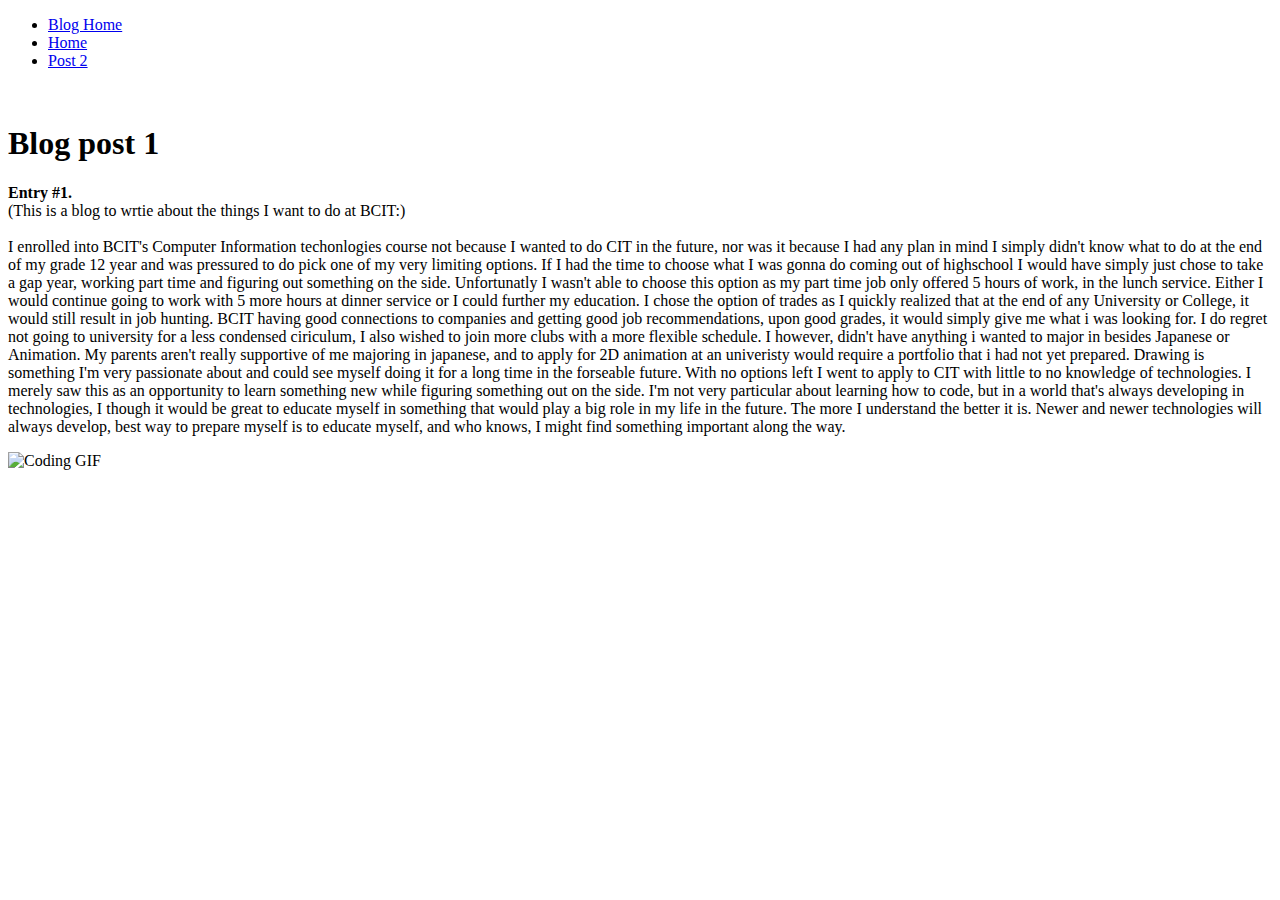
==== Portfolio_Blog/blog/post1.html @ 1acfc9ee "Add files via upload" ====
<!DOCTYPE html>
<html>
    <head>
    <title> Blog post 1</title>
    </head>
    <div class="container">
        <nav class = "NavBar">
            <link rel="stylesheet" href="css/mystyles.css">
            <ul>
                <li><a href="/blog/Bloghomepage.html"> Blog Home </a></li>
                <li><a href="/index.html"> Home </a></li>
                <li><a href="/blog/post2.html"> Post 2 </a></li>
            </ul>
        </nav>
    </div>
    <br>

    <h1 class="title"> Blog post 1</h1>
    <p class="entry1"> <b>Entry #1.</b><br>   (This is a blog to wrtie about the things I want to do at BCIT:) <br><br>
        I enrolled into BCIT's Computer Information techonlogies course not because I wanted to do CIT in the future, nor was it because I had any plan in mind
        I simply didn't know what to do at the end of my grade 12 year and was pressured to do pick one of my very limiting options. If I had the time to choose
        what I was gonna do coming out of highschool I would have simply just chose to take a gap year, working part time and figuring out something on the side.
        Unfortunatly I wasn't able to choose this option as my part time job only offered 5 hours of work, in the lunch service. Either I would continue going to
        work with 5 more hours at dinner service or I could further my education. I chose the option of trades as I quickly realized that at the end of any University
        or College, it would still result in job hunting. BCIT having good connections to companies and getting good job recommendations, upon good grades, it would 
        simply give me what i was looking for. I do regret not going to university for a less condensed ciriculum, I also wished to join more clubs with a more flexible
        schedule. I however, didn't have anything i wanted to major in besides Japanese or Animation. My parents aren't really supportive of me majoring in japanese,
        and to apply for 2D animation at an univeristy would require a portfolio that i had not yet prepared. Drawing is something I'm very passionate about and could see myself
        doing it for a long time in the forseable future. With no options left I went to apply to CIT with little to no knowledge of technologies. I merely saw this 
        as an opportunity to learn something new while figuring something out on the side. I'm not very particular about learning how to code, but in a world that's
        always developing in technologies, I though it would be great to educate myself in something that would play a big role in my life in the future. The more
        I understand the better it is. Newer and newer technologies will always develop, best way to prepare myself is to educate myself, and who knows, I might find
        something important along the way.
        <link rel="stylesheet" href="/css/blogstyles.css">
    </p>

    <img src="/images/tis100-sad.gif" alt="Coding GIF">
    <link rel="stylesheet" href="/css/blogstyles.css">
</html>
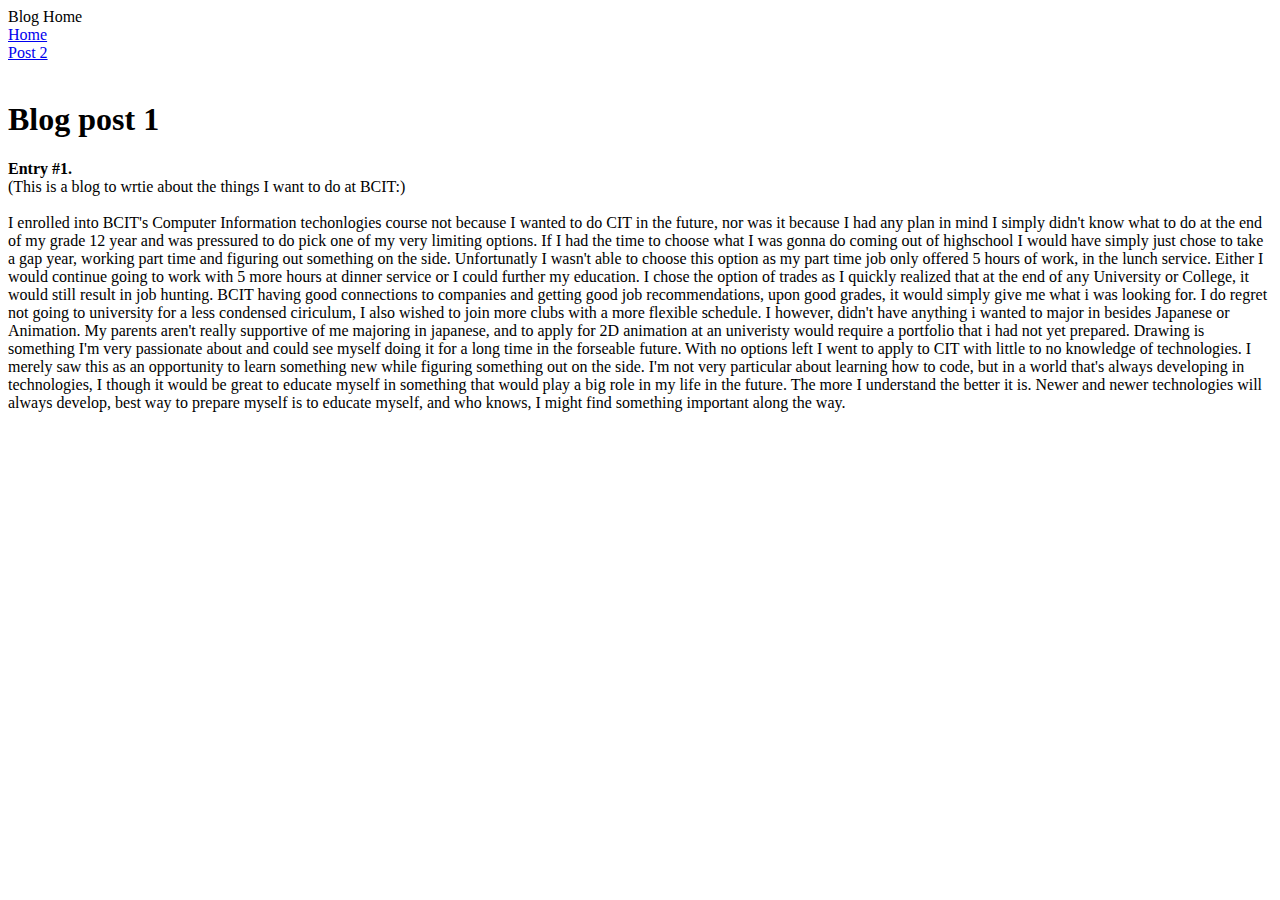
==== commit 0c8b36dd: "Update post1.html" ====
--- a/Portfolio_Blog/blog/post1.html
+++ b/Portfolio_Blog/blog/post1.html
@@ -5,7 +5,7 @@
     </head>
     <div class="container">
         <nav class = "NavBar">
-            <link rel="stylesheet" href="css/mystyles.css">
+            <link rel="stylesheet" href="css/mystyles.css" type="text/css>
             <ul>
                 <li><a href="/blog/Bloghomepage.html"> Blog Home </a></li>
                 <li><a href="/index.html"> Home </a></li>
@@ -31,9 +31,9 @@
         always developing in technologies, I though it would be great to educate myself in something that would play a big role in my life in the future. The more
         I understand the better it is. Newer and newer technologies will always develop, best way to prepare myself is to educate myself, and who knows, I might find
         something important along the way.
-        <link rel="stylesheet" href="/css/blogstyles.css">
+        <link rel="stylesheet" href="css/blogstyles.css" type="text/css>
     </p>
 
-    <img src="/images/tis100-sad.gif" alt="Coding GIF">
-    <link rel="stylesheet" href="/css/blogstyles.css">
-</html>+    <img src="images/tis100-sad.gif" alt="Coding GIF">
+    <link rel="stylesheet" href="css/blogstyles.css" type="text/css>
+</html>
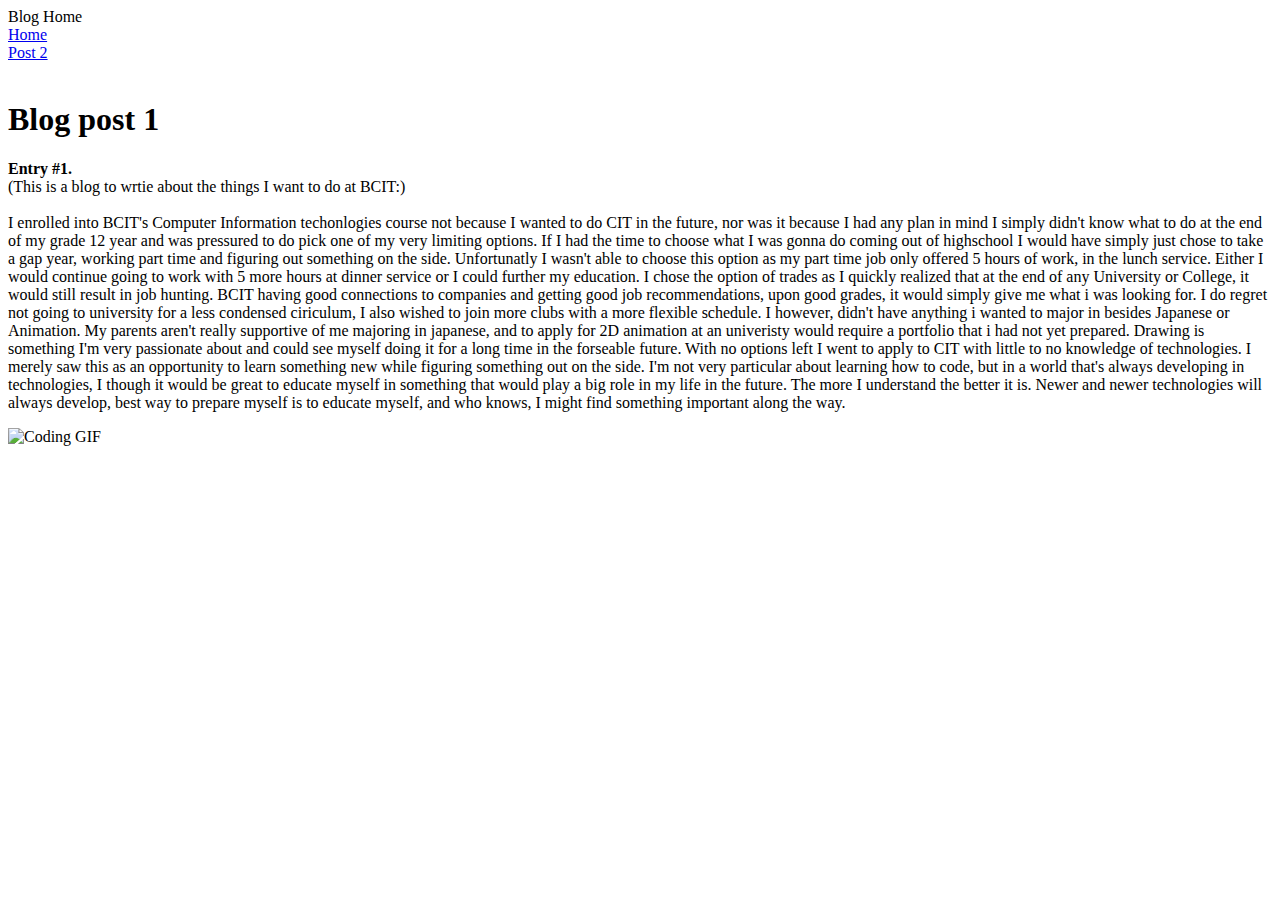
==== commit e3d740eb: "Update post1.html" ====
--- a/Portfolio_Blog/blog/post1.html
+++ b/Portfolio_Blog/blog/post1.html
@@ -7,9 +7,9 @@
         <nav class = "NavBar">
             <link rel="stylesheet" href="css/mystyles.css" type="text/css>
             <ul>
-                <li><a href="/blog/Bloghomepage.html"> Blog Home </a></li>
-                <li><a href="/index.html"> Home </a></li>
-                <li><a href="/blog/post2.html"> Post 2 </a></li>
+                <li><a href="blog/Bloghomepage.html"> Blog Home </a></li>
+                <li><a href="index.html"> Home </a></li>
+                <li><a href="blog/post2.html"> Post 2 </a></li>
             </ul>
         </nav>
     </div>
@@ -31,9 +31,9 @@
         always developing in technologies, I though it would be great to educate myself in something that would play a big role in my life in the future. The more
         I understand the better it is. Newer and newer technologies will always develop, best way to prepare myself is to educate myself, and who knows, I might find
         something important along the way.
-        <link rel="stylesheet" href="css/blogstyles.css" type="text/css>
+        <link rel="stylesheet" href="css/blogstyles.css">
     </p>
 
     <img src="images/tis100-sad.gif" alt="Coding GIF">
-    <link rel="stylesheet" href="css/blogstyles.css" type="text/css>
+    <link rel="stylesheet" href="css/blogstyles.css">
 </html>
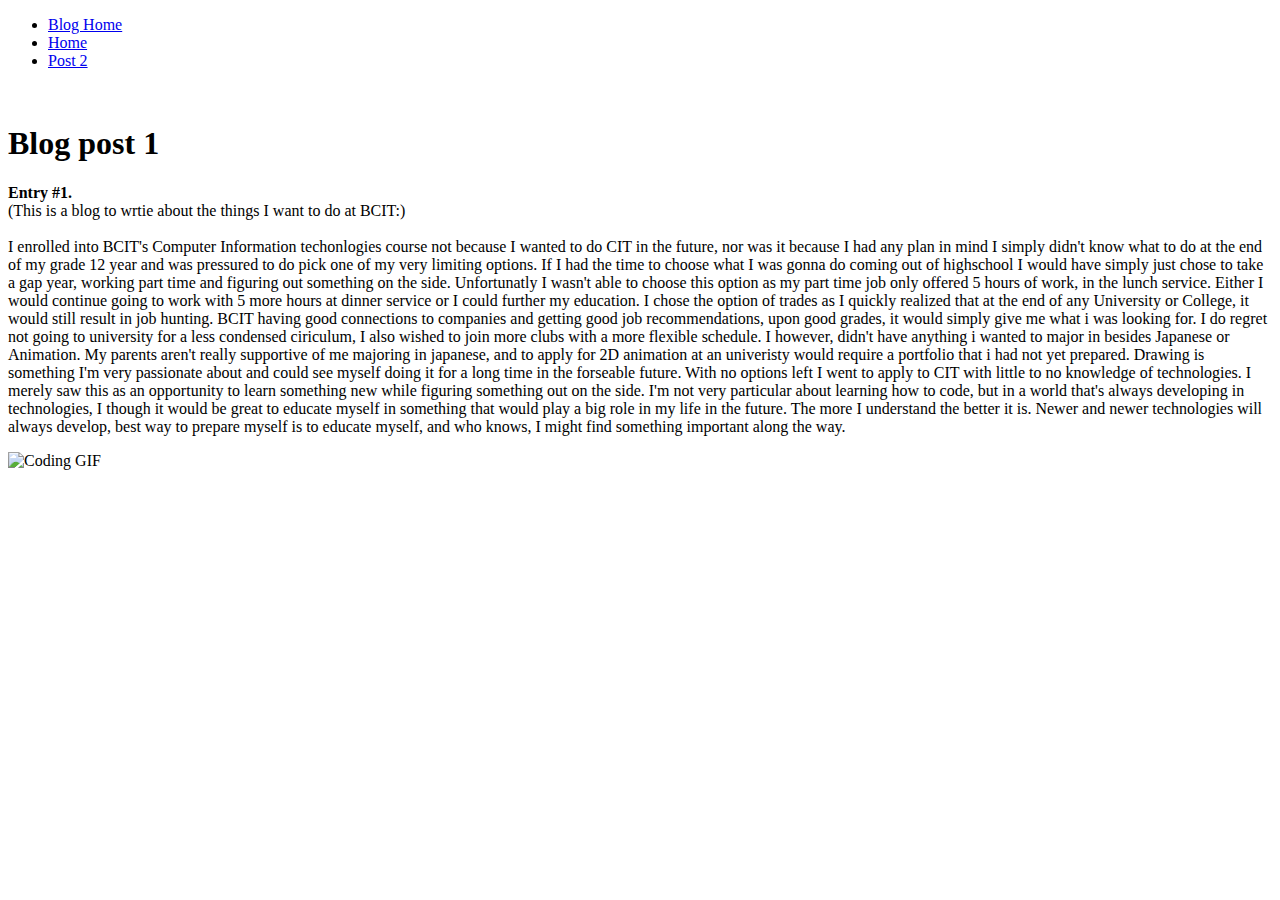
==== commit 4ed2daa5: "Update post1.html" ====
--- a/Portfolio_Blog/blog/post1.html
+++ b/Portfolio_Blog/blog/post1.html
@@ -5,7 +5,7 @@
     </head>
     <div class="container">
         <nav class = "NavBar">
-            <link rel="stylesheet" href="css/mystyles.css" type="text/css>
+            <link rel="stylesheet" href="css/mystyles.css">
             <ul>
                 <li><a href="blog/Bloghomepage.html"> Blog Home </a></li>
                 <li><a href="index.html"> Home </a></li>
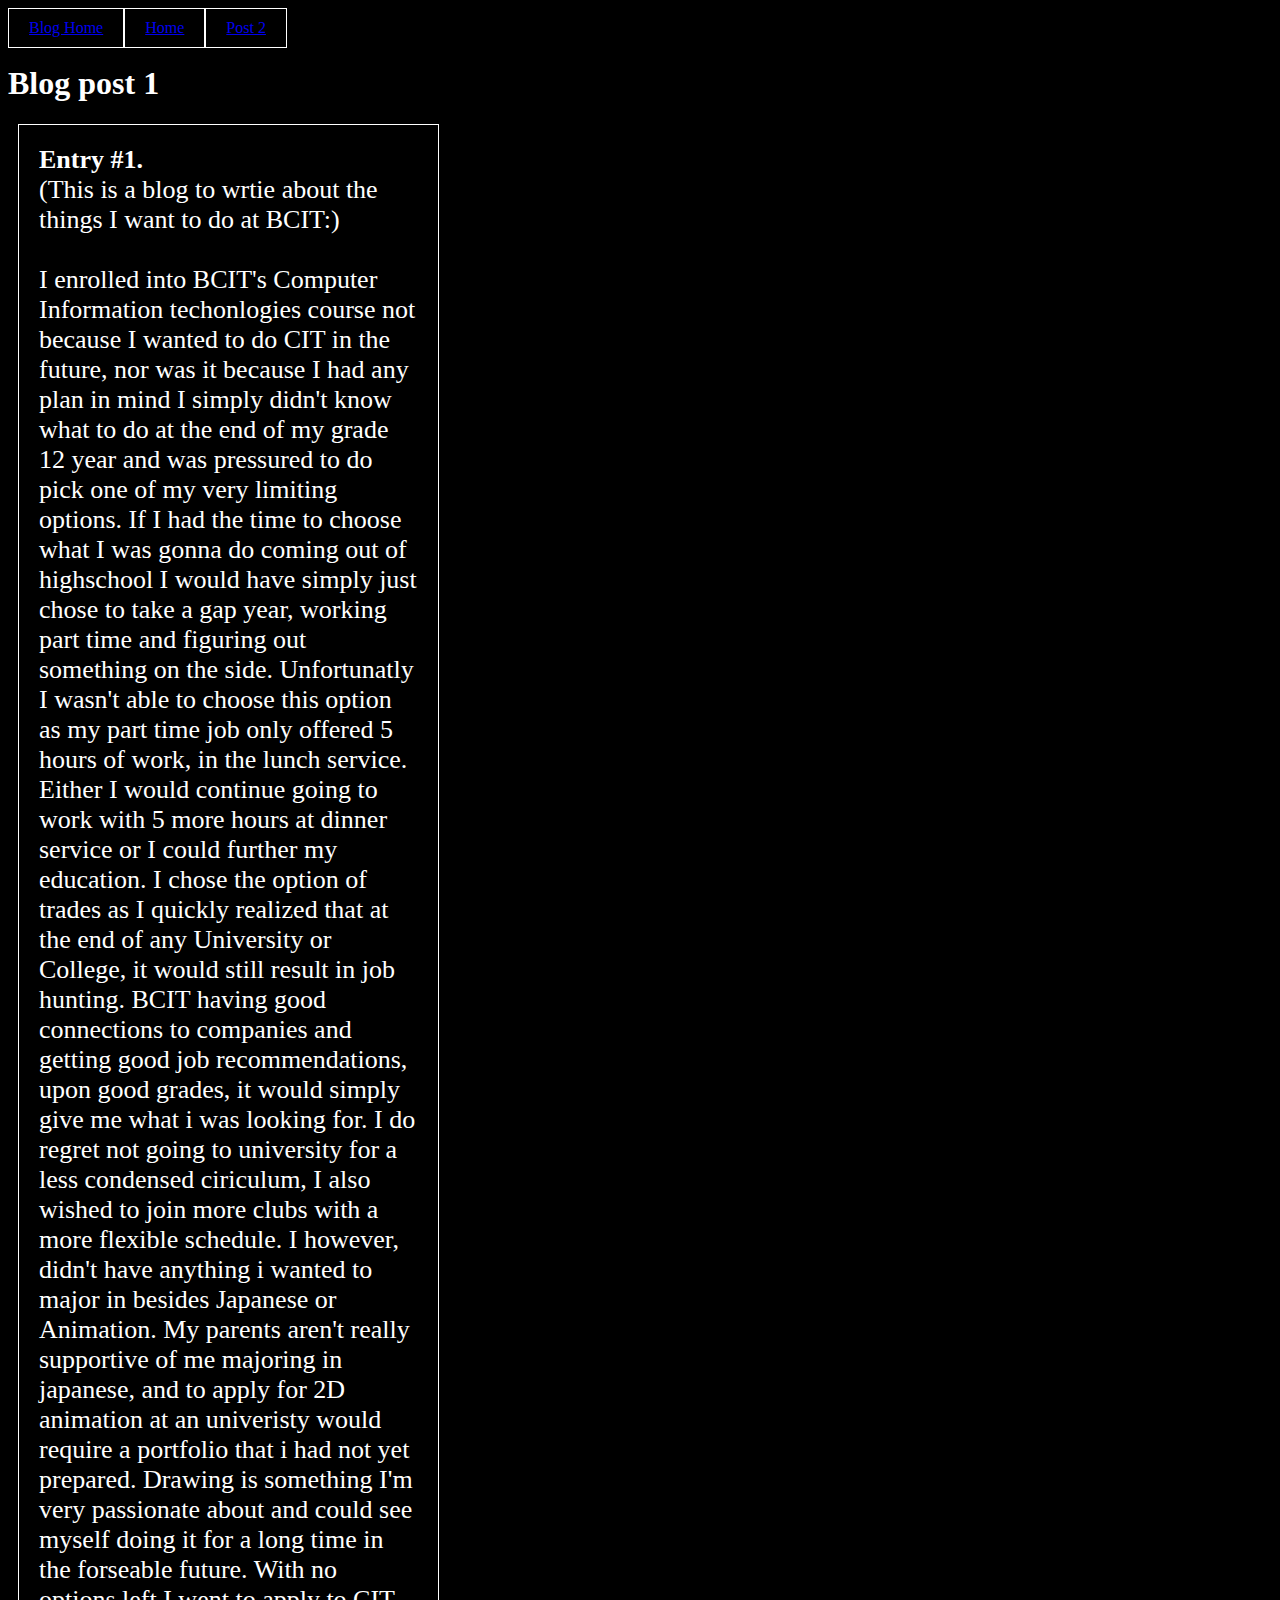
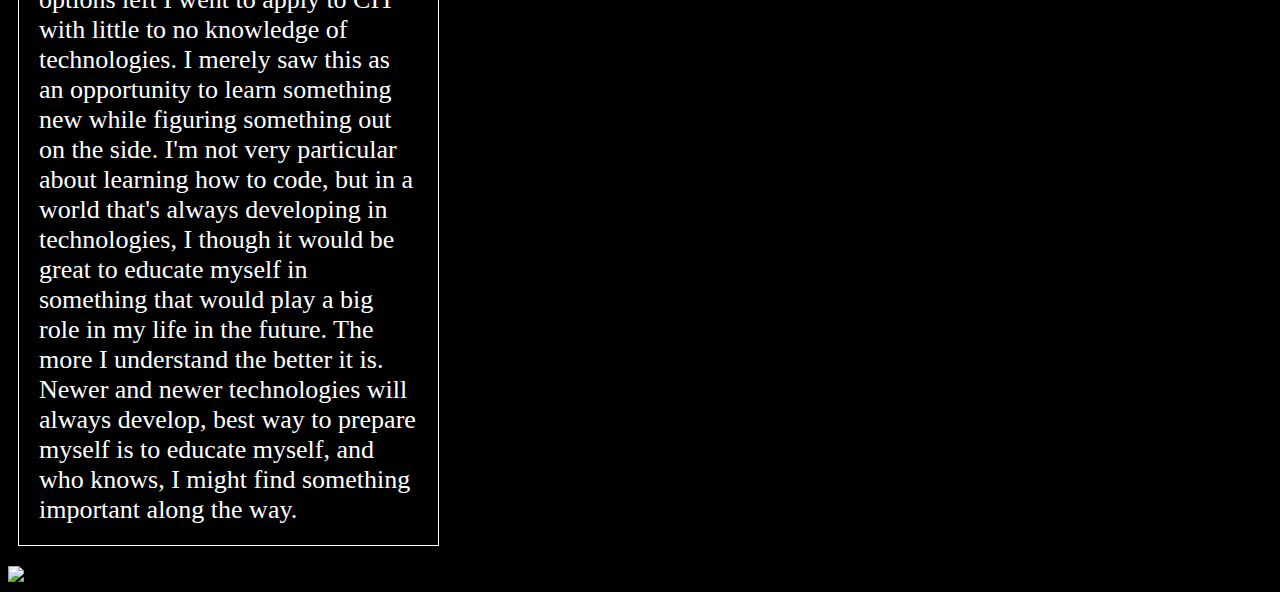
==== commit 1c9c9438: "Update post1.html" ====
--- a/Portfolio_Blog/blog/post1.html
+++ b/Portfolio_Blog/blog/post1.html
@@ -5,7 +5,7 @@
     </head>
     <div class="container">
         <nav class = "NavBar">
-            <link rel="stylesheet" href="css/mystyles.css">
+            <link rel="stylesheet" href="../css/mystyles.css">
             <ul>
                 <li><a href="blog/Bloghomepage.html"> Blog Home </a></li>
                 <li><a href="index.html"> Home </a></li>
@@ -31,9 +31,9 @@
         always developing in technologies, I though it would be great to educate myself in something that would play a big role in my life in the future. The more
         I understand the better it is. Newer and newer technologies will always develop, best way to prepare myself is to educate myself, and who knows, I might find
         something important along the way.
-        <link rel="stylesheet" href="css/blogstyles.css">
+        <link rel="stylesheet" href="../css/blogstyles.css">
     </p>
 
     <img src="images/tis100-sad.gif" alt="Coding GIF">
-    <link rel="stylesheet" href="css/blogstyles.css">
+    <link rel="stylesheet" href="../css/blogstyles.css">
 </html>
--- a/Portfolio_Blog/css/mystyles.css
+++ b/Portfolio_Blog/css/mystyles.css
@@ -0,0 +1,77 @@
+@media screen {
+}
+.container{
+    text-align: center;
+}
+
+.name {
+    color: white;
+    text-align: center;
+    font-size: 300%;
+    font-family: fantasy, copperplate, sans-serif;
+    text-align: center;
+}
+h2 {
+    color: white;
+}
+html{
+    background-color: black;
+}
+ul {
+    display: inline;
+    list-style: none;
+    color: white;
+}
+li{
+    float: left;
+    padding: 10px 20px;
+    border: solid white 1px;
+}
+
+.Info{
+    display: inline-block;
+    position: absolute;
+    
+}
+p{
+    color: white;
+    font-size: 26px;
+    width: 30%;
+    height: 10%;
+    border: white solid;
+    padding: 10px 20px;
+    margin: 20px 10px;
+    
+}
+article{
+    color: white;
+    font-size: 21px;
+    padding: 20px 20px;
+}
+footer{
+    background-color: white solid;
+}
+.container2{
+    display: flexbox;
+    flex-direction: column;
+}
+.currenteducation{
+    text-align: center;
+}
+p.title{
+    text-align: center;
+}
+p.previousedu{
+    text-align: center;
+}
+p.previousjob{
+    text-align: center;
+}
+p.classes{
+    padding: 30px 30px;
+}
+.container3{
+    display: flex;
+    flex-direction: row;
+    align-items: stretch;
+}--- a/Portfolio_Blog/css/blogstyles.css
+++ b/Portfolio_Blog/css/blogstyles.css
@@ -0,0 +1,39 @@
+html{
+    background-color: black
+}
+p{
+    color: white;
+}
+li{
+    float: left;
+    padding: 10px 20px;
+    border: solid white 1px;
+}
+ul {
+    display: inline;
+    list-style: none;
+    color: white;
+}
+.title{
+    color: white;
+    text-align: left;
+}
+.entry1{
+    border: solid white 1px;
+    padding: 20px 20px;
+}
+img{
+    display: block;
+    margin-left: auto;
+    margin-right: auto;
+}
+.Bhome{
+    text-align: center;
+    color: white;
+    font-size: 86px;
+}
+.subheading{
+    text-align: center;
+    color: white;
+    margin: 30px 30px;
+}--- a/Portfolio_Blog/css/blogstyles.css
+++ b/Portfolio_Blog/css/blogstyles.css
@@ -0,0 +1,39 @@
+html{
+    background-color: black
+}
+p{
+    color: white;
+}
+li{
+    float: left;
+    padding: 10px 20px;
+    border: solid white 1px;
+}
+ul {
+    display: inline;
+    list-style: none;
+    color: white;
+}
+.title{
+    color: white;
+    text-align: left;
+}
+.entry1{
+    border: solid white 1px;
+    padding: 20px 20px;
+}
+img{
+    display: block;
+    margin-left: auto;
+    margin-right: auto;
+}
+.Bhome{
+    text-align: center;
+    color: white;
+    font-size: 86px;
+}
+.subheading{
+    text-align: center;
+    color: white;
+    margin: 30px 30px;
+}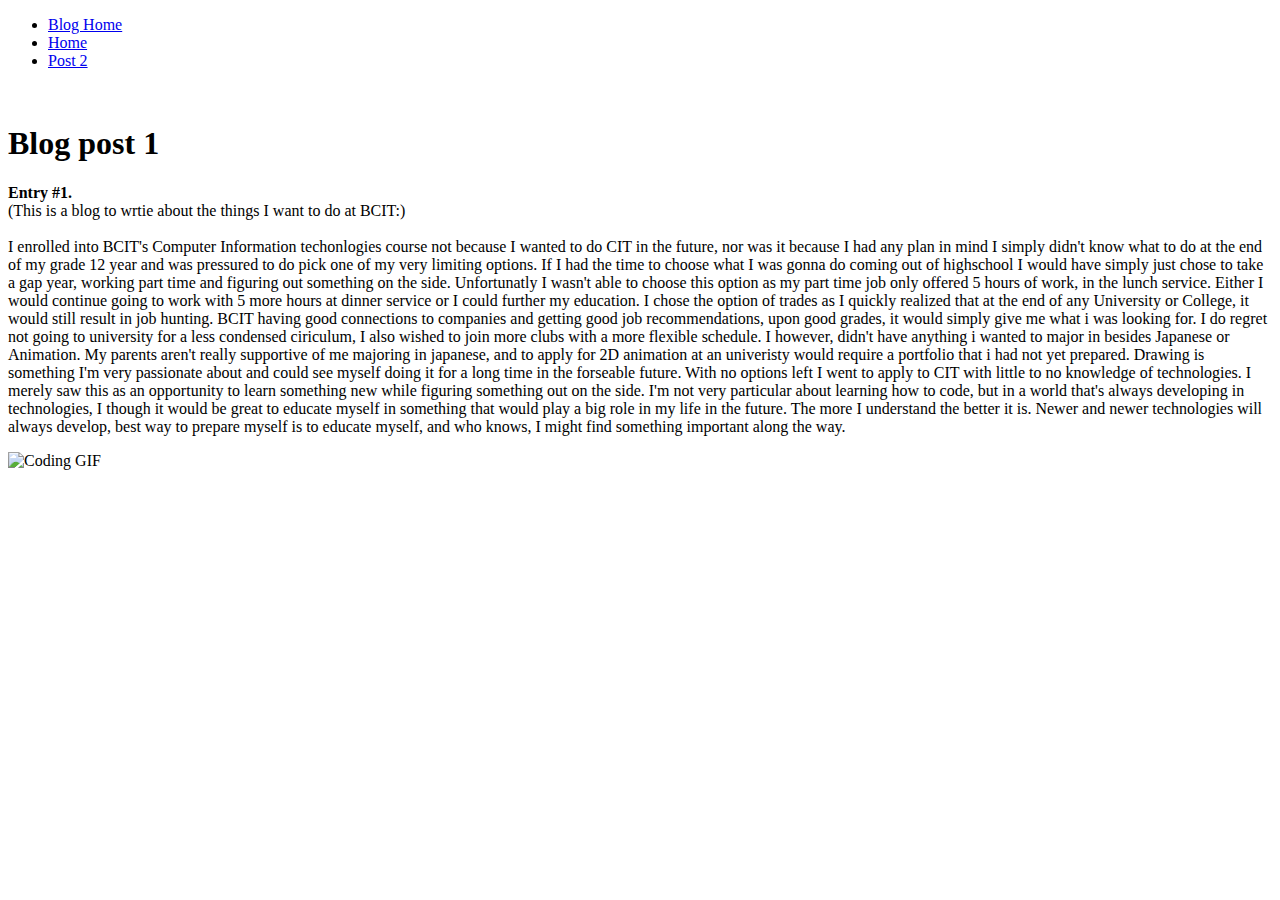
==== commit c5e81ccc: "Update post1.html" ====
--- a/Portfolio_Blog/blog/post1.html
+++ b/Portfolio_Blog/blog/post1.html
@@ -5,7 +5,7 @@
     </head>
     <div class="container">
         <nav class = "NavBar">
-            <link rel="stylesheet" href="../css/mystyles.css">
+            <link rel="stylesheet" href="css/mystyles.css">
             <ul>
                 <li><a href="blog/Bloghomepage.html"> Blog Home </a></li>
                 <li><a href="index.html"> Home </a></li>
@@ -31,9 +31,9 @@
         always developing in technologies, I though it would be great to educate myself in something that would play a big role in my life in the future. The more
         I understand the better it is. Newer and newer technologies will always develop, best way to prepare myself is to educate myself, and who knows, I might find
         something important along the way.
-        <link rel="stylesheet" href="../css/blogstyles.css">
+        <link rel="stylesheet" href="css/blogstyles.css">
     </p>
 
     <img src="images/tis100-sad.gif" alt="Coding GIF">
-    <link rel="stylesheet" href="../css/blogstyles.css">
+    <link rel="stylesheet" href="css/blogstyles.css">
 </html>
